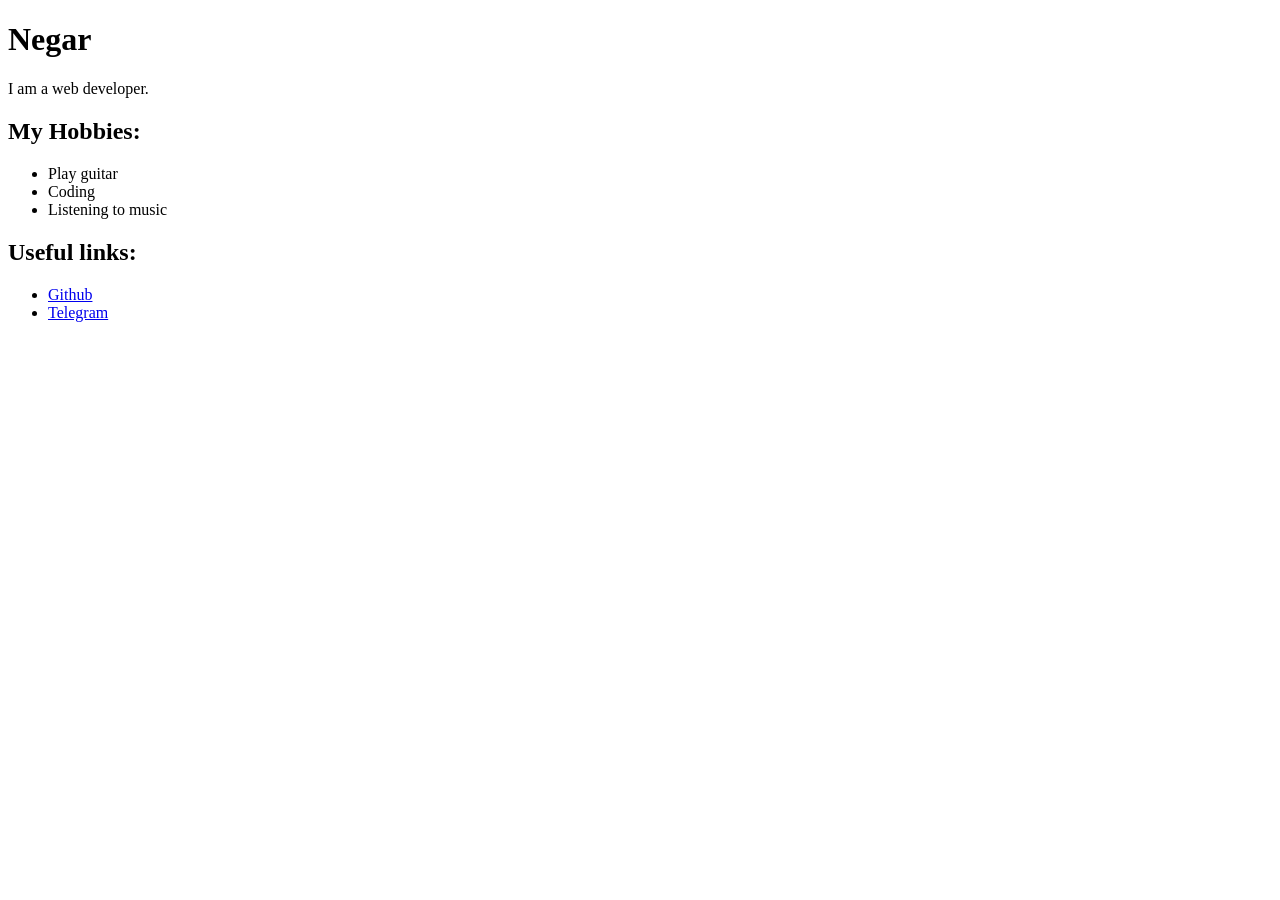
==== about.html @ 9eea7b9a "Add First Pages" ====
<!DOCTYPE html>
<html>
<head>
    <title>About Me</title>
</head>
<body>
    <h1>Negar</h1>
    <p>I am a web developer.</p>
    <h2>My Hobbies:</h2>
    <ul>
        <li>Play guitar</li>
        <li>Coding</li>
        <li>Listening to music</li>
    </ul>
    <h2>Useful links: </h2>
    <ul>
        <li><a href="https://github.com/enegartech">Github</a></li>
        <li><a href="https://t.me/negartech">Telegram</a></li>
    </ul>
</body>
</html>
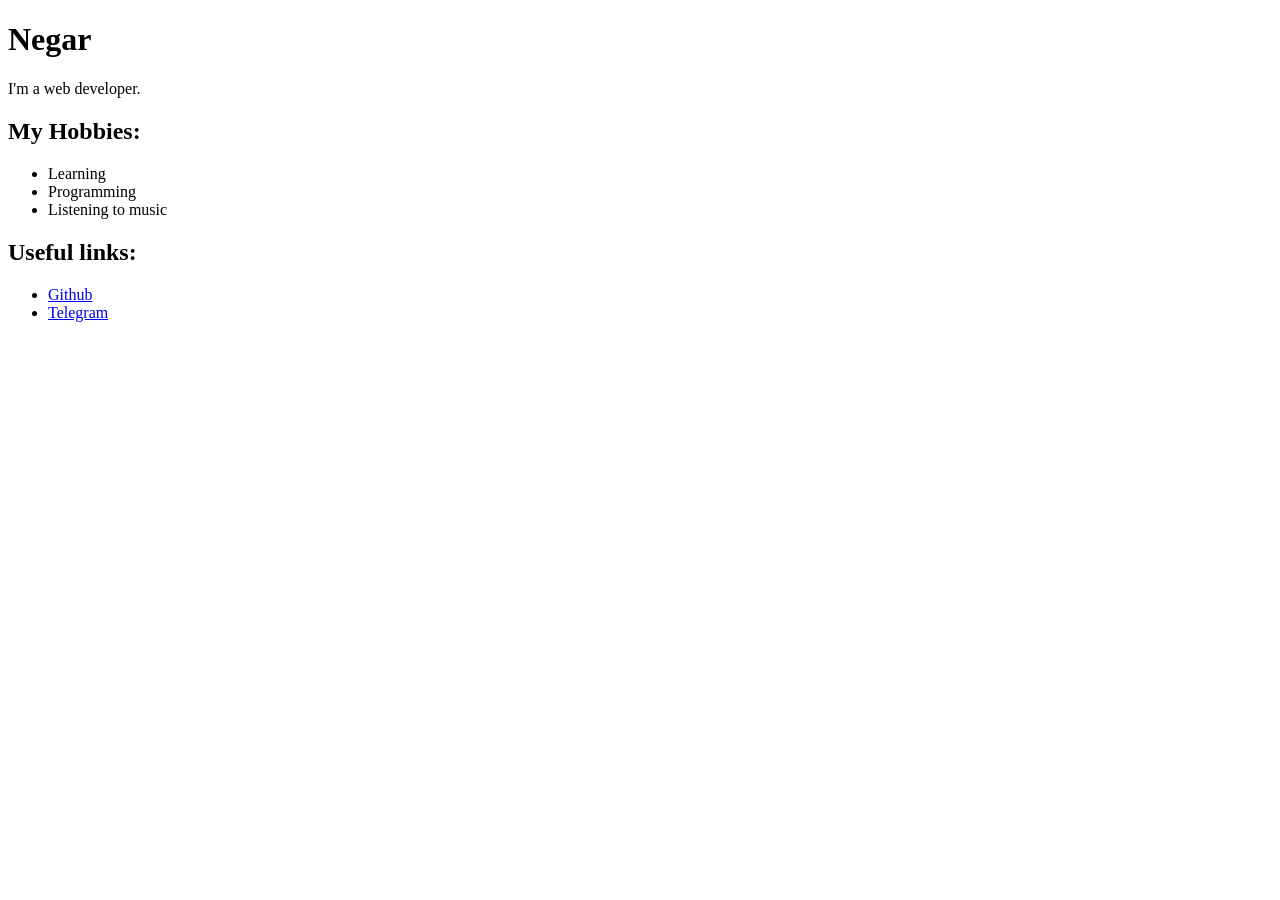
==== commit b3476134: "Add contact page" ====
--- a/about.html
+++ b/about.html
@@ -5,11 +5,11 @@
 </head>
 <body>
     <h1>Negar</h1>
-    <p>I am a web developer.</p>
+    <p>I'm a web developer.</p>
     <h2>My Hobbies:</h2>
     <ul>
-        <li>Play guitar</li>
-        <li>Coding</li>
+        <li>Learning</li>
+        <li>Programming</li>
         <li>Listening to music</li>
     </ul>
     <h2>Useful links: </h2>
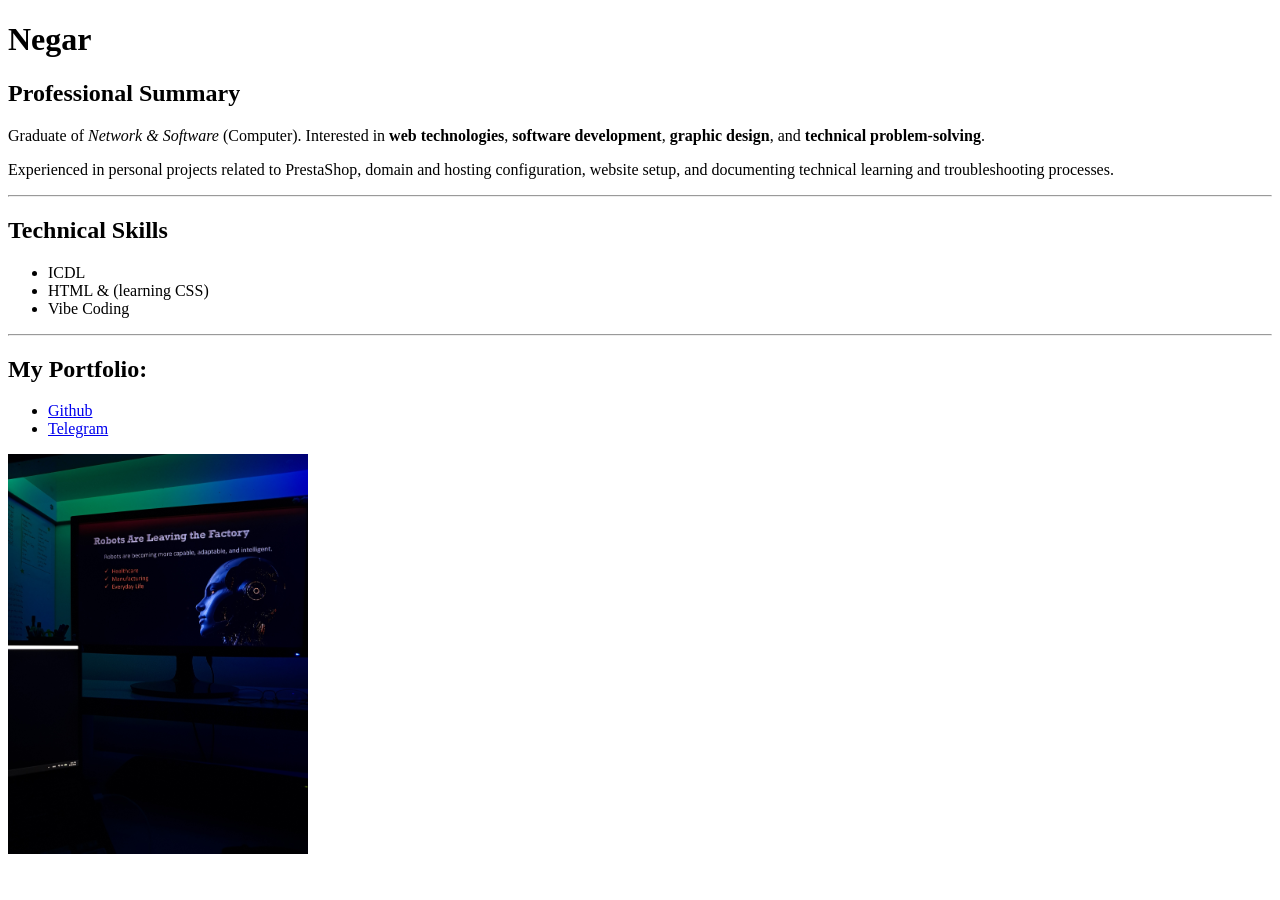
==== commit 8ebaf0d5: "Add text practice page and images" ====
--- a/about.html
+++ b/about.html
@@ -5,17 +5,22 @@
 </head>
 <body>
     <h1>Negar</h1>
-    <p>I'm a web developer.</p>
-    <h2>My Hobbies:</h2>
+    <h2>Professional Summary</h2>
+    <p>Graduate of <em>Network &amp; Software</em> (Computer). Interested in <strong>web technologies</strong>, <strong>software development</strong>, <strong>graphic design</strong>, and <strong>technical problem-solving</strong>.</p>
+    <p>Experienced in personal projects related to PrestaShop, domain and hosting configuration, website setup, and documenting technical learning and troubleshooting processes.</p>
+    <hr>
+    <h2>Technical Skills</h2>
     <ul>
-        <li>Learning</li>
-        <li>Programming</li>
-        <li>Listening to music</li>
+        <li>ICDL</li>
+        <li>HTML &amp; (learning CSS)</li>
+        <li>Vibe Coding</li>
     </ul>
-    <h2>Useful links: </h2>
+    <hr>
+    <h2>My Portfolio:</h2>
     <ul>
         <li><a href="https://github.com/enegartech">Github</a></li>
         <li><a href="https://t.me/negartech">Telegram</a></li>
     </ul>
+    <img src="images/workspace.jpg" alt="a photo of my workspace" width="300">
 </body>
 </html>
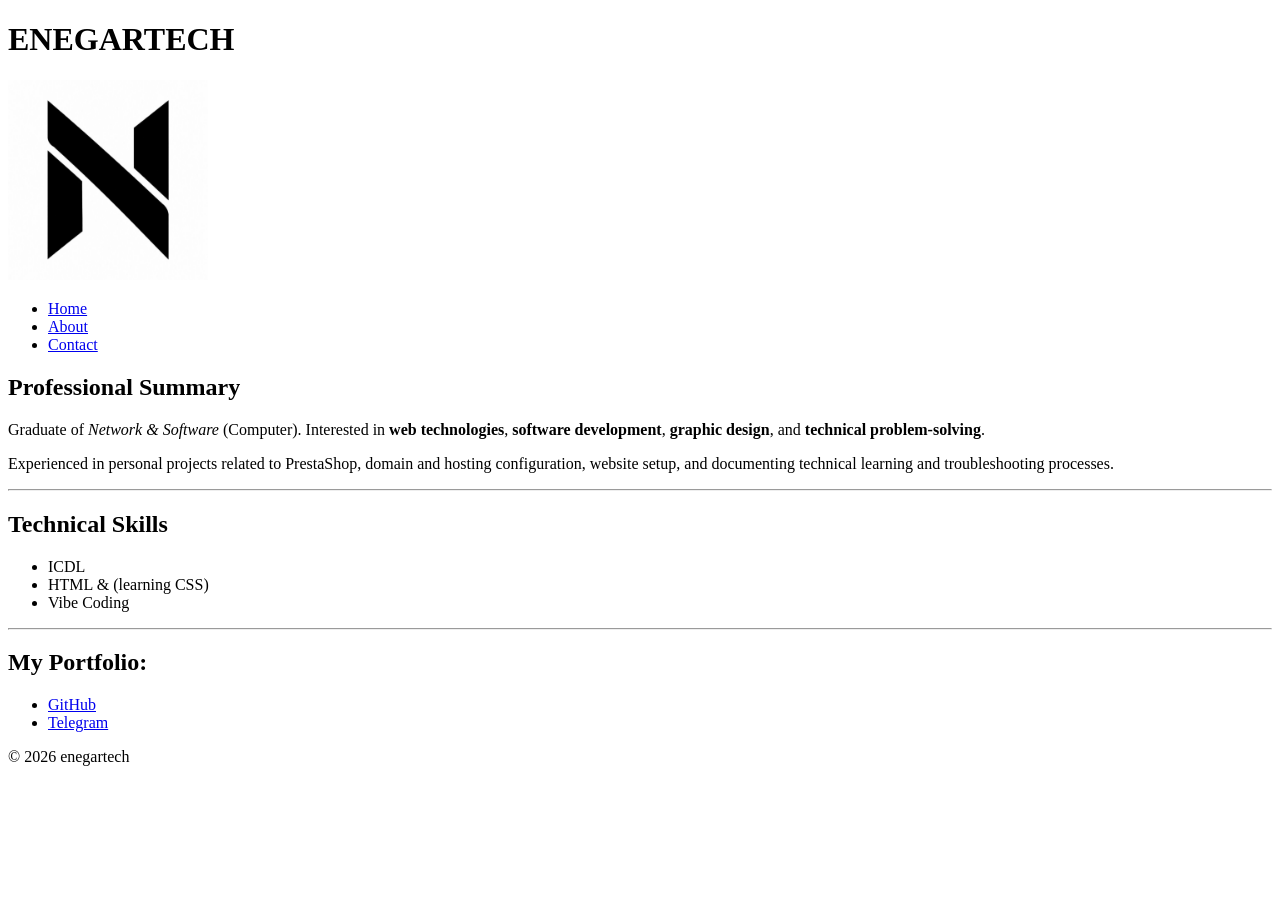
==== commit d831d891: "Update about.html-Add logo and structure" ====
--- a/about.html
+++ b/about.html
@@ -1,26 +1,38 @@
 <!DOCTYPE html>
 <html>
-<head>
-    <title>About Me</title>
-</head>
-<body>
-    <h1>Negar</h1>
-    <h2>Professional Summary</h2>
-    <p>Graduate of <em>Network &amp; Software</em> (Computer). Interested in <strong>web technologies</strong>, <strong>software development</strong>, <strong>graphic design</strong>, and <strong>technical problem-solving</strong>.</p>
-    <p>Experienced in personal projects related to PrestaShop, domain and hosting configuration, website setup, and documenting technical learning and troubleshooting processes.</p>
-    <hr>
-    <h2>Technical Skills</h2>
-    <ul>
-        <li>ICDL</li>
-        <li>HTML &amp; (learning CSS)</li>
-        <li>Vibe Coding</li>
-    </ul>
-    <hr>
-    <h2>My Portfolio:</h2>
-    <ul>
-        <li><a href="https://github.com/enegartech">Github</a></li>
-        <li><a href="https://t.me/negartech">Telegram</a></li>
-    </ul>
-    <img src="images/workspace.jpg" alt="a photo of my workspace" width="300">
-</body>
+    <head>
+        <title>About Me</title>
+    </head>
+    <body>
+        <header>
+            <h1>ENEGARTECH</h1>
+            <img src="images/logo.jpg" alt="The logo of Enegartech" width="200">
+            <nav>
+                <ul>
+                    <li><a href="index.html">Home</a></li>
+                    <li><a href="about.html">About</a></li>
+                    <li><a href="contact.html">Contact</a></li>
+                </ul>
+            </nav>
+        </header>
+        <main>
+            <h2>Professional Summary</h2>
+            <p>Graduate of <em>Network &amp; Software</em> (Computer). Interested in <strong>web technologies</strong>, <strong>software development</strong>, <strong>graphic design</strong>, and <strong>technical problem-solving</strong>.</p>
+            <p>Experienced in personal projects related to PrestaShop, domain and hosting configuration, website setup, and documenting technical learning and troubleshooting processes.</p>
+            <hr>
+            <h2>Technical Skills</h2>
+            <ul>
+                <li>ICDL</li>
+                <li>HTML &amp; (learning CSS)</li>
+                <li>Vibe Coding</li>
+            </ul>
+            <hr>
+            <h2>My Portfolio:</h2>
+            <ul>
+                <li><a href="https://github.com/enegartech">GitHub</a></li>
+                <li><a href="https://t.me/negartech">Telegram</a></li>
+            </ul>
+        </main>
+        <footer><p>&copy; 2026 enegartech</p></footer>
+    </body>
 </html>
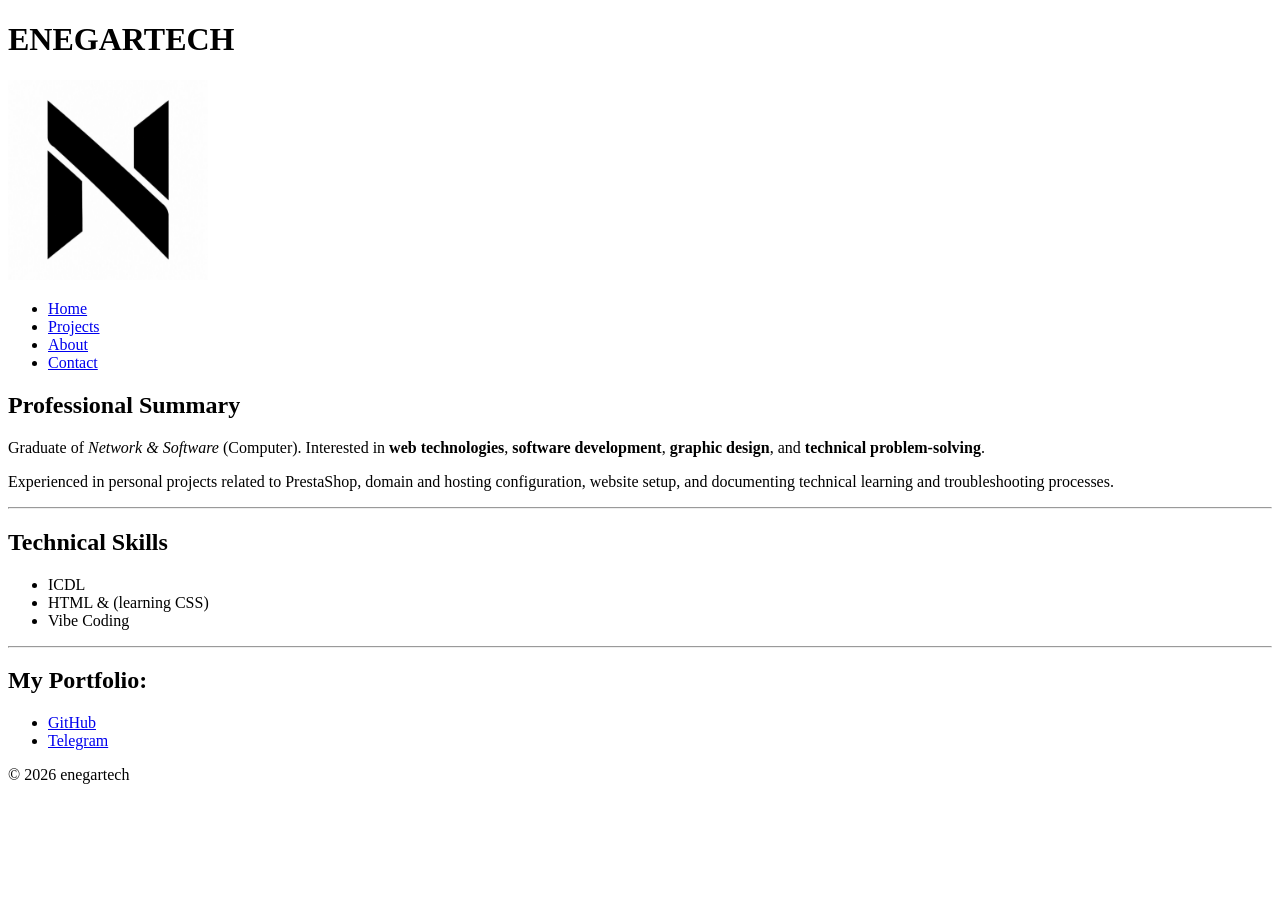
==== commit 82381853: "Add projects link to menu" ====
--- a/about.html
+++ b/about.html
@@ -10,6 +10,7 @@
             <nav>
                 <ul>
                     <li><a href="index.html">Home</a></li>
+                    <li><a href="projects.html">Projects</a></li>
                     <li><a href="about.html">About</a></li>
                     <li><a href="contact.html">Contact</a></li>
                 </ul>
